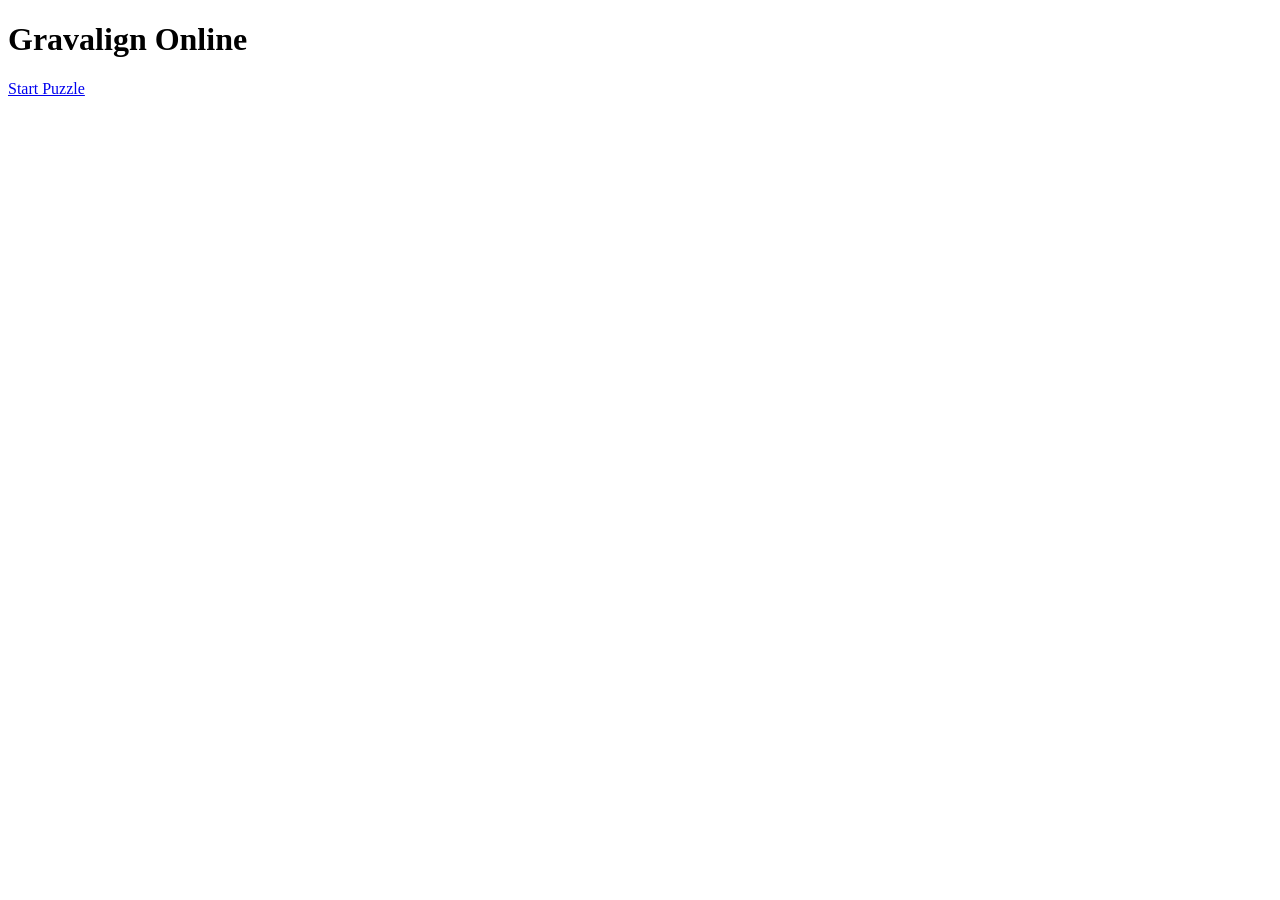
==== src/main/resources/static/index.html @ 25a23380 "Initial Spring Boot project setup" ====
<!DOCTYPE html>
<html lang="en">
<head>
    <meta charset="UTF-8">
    <title>Gravalign Online</title>
    <link rel="stylesheet" href="/css/styles.css">
</head>
<body>
    <h1>Gravalign Online</h1>
    <a href="/puzzle.html">Start Puzzle</a>
</body>
</html>
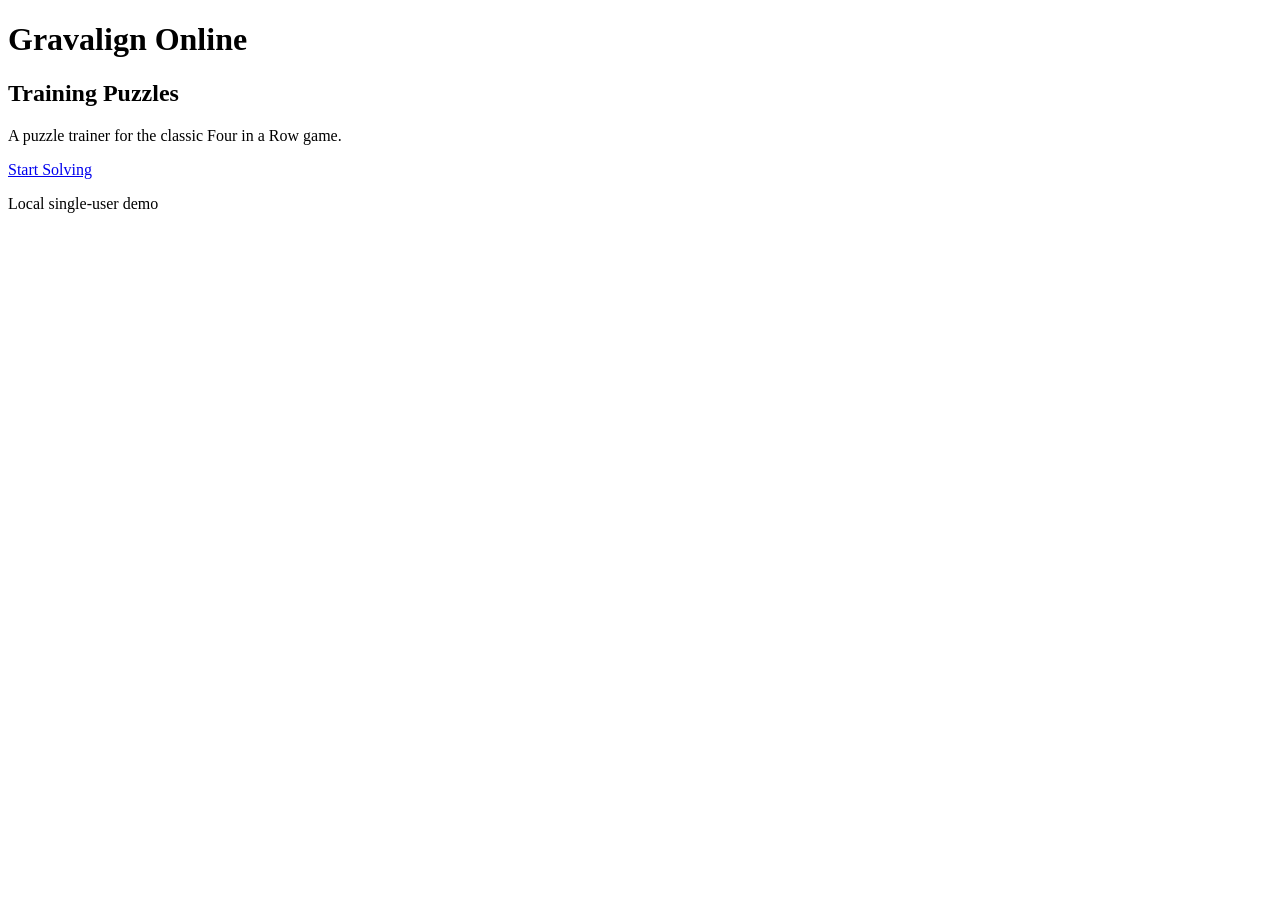
==== commit 5992ee6f: "Polished the UI for both pages" ====
--- a/src/main/resources/static/index.html
+++ b/src/main/resources/static/index.html
@@ -1,12 +1,26 @@
 <!DOCTYPE html>
 <html lang="en">
-<head>
-    <meta charset="UTF-8">
-    <title>Gravalign Online</title>
-    <link rel="stylesheet" href="/css/styles.css">
-</head>
-<body>
-    <h1>Gravalign Online</h1>
-    <a href="/puzzle.html">Start Puzzle</a>
-</body>
+    <head>
+        <meta charset="UTF-8">
+        <title>Gravalign Online</title>
+        <link rel="stylesheet" href="/css/styles.css">
+    </head>
+    <body class="home-page">
+        <header>
+            <h1>Gravalign Online</h1>
+        </header>
+
+        <main class="home-main">
+            <section class="home-panel">
+                <h2>Training Puzzles</h2>
+                <p>A puzzle trainer for the classic Four in a Row game.</p>
+                <div id="home-board" class="home-board board" aria-hidden="true"></div>
+                <a class="primary-link" href="/puzzle.html">Start Solving</a>
+                <p class="home-note">Local single-user demo</p>
+            </section>
+        </main>
+
+        <script src="/js/board-renderer.js"></script>
+        <script src="/js/home.js"></script>
+    </body>
 </html>
